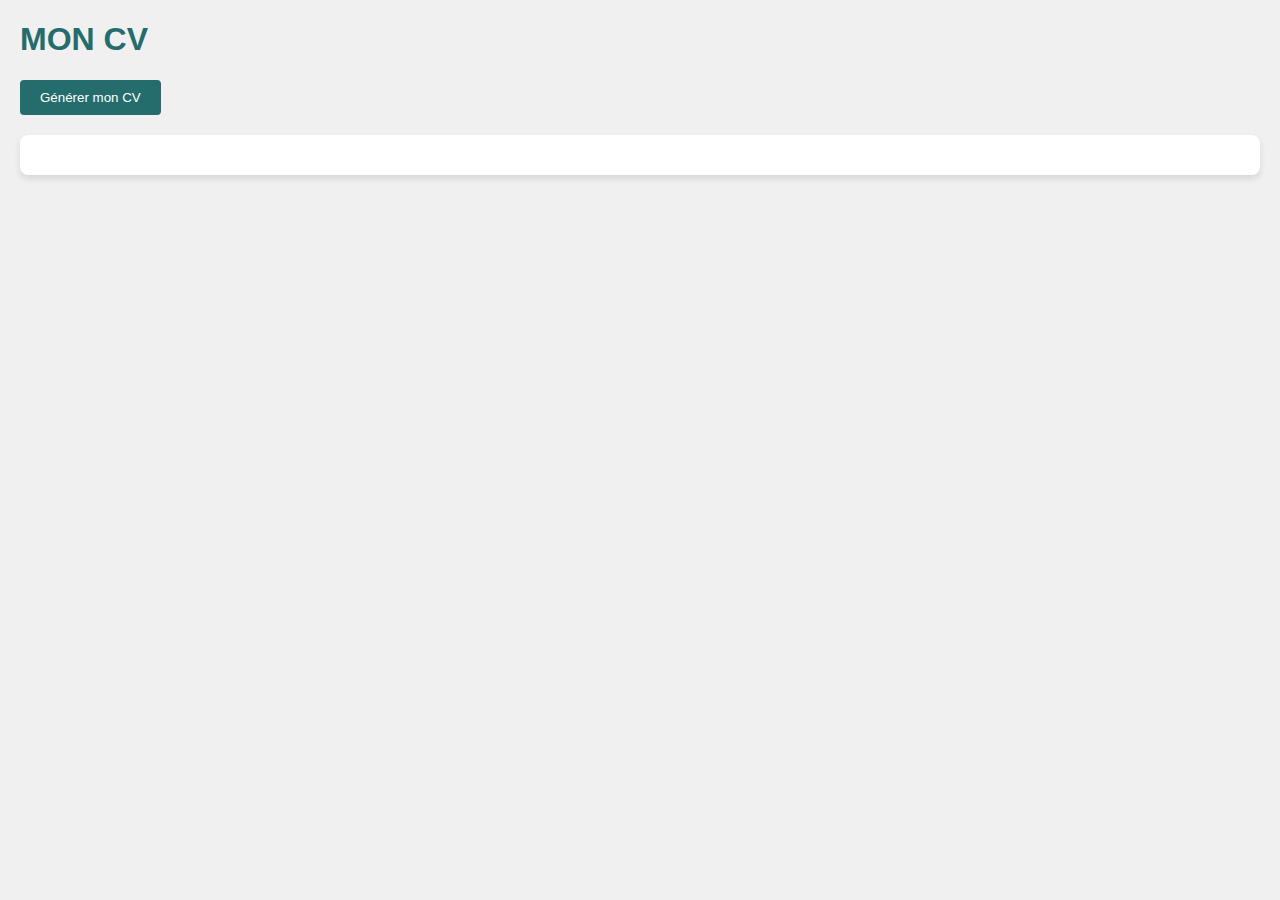
==== cv.html @ 10c8d507 "cv.html" ====
<!DOCTYPE html>
<html lang="fr">
<head>
    <meta charset="UTF-8">
    <meta name="viewport" content="width=device-width, initial-scale=1.0">
    <title>CV</title>
    <style>
        body {
            font-family: Arial, sans-serif;
            margin: 20px;
            background-color: #f0f0f0;
        }
        
        h1, h2, h3 {
            color: #256C6C;
        }
        
        p, ul {
            color: #333;
        }
        
        ul {
            list-style-type: square;
        }
        
        #cvContainer {
            margin-top: 20px;
            background-color: #fff;
            padding: 20px;
            border-radius: 8px;
            box-shadow: 0 4px 6px rgba(0, 0, 0, 0.1);
        }
        
        button {
            background-color: #256C6C;
            color: #fff;
            padding: 10px 20px;
            border: none;
            border-radius: 4px;
            cursor: pointer;
            transition: background-color 0.3s ease;
        }
        
        button:hover {
            background-color: #1D5252;
        }
    </style>
</head>
<body>
    <h1>MON CV</h1>
    <button id="generateButton">Générer mon CV</button>
    <div id="cvContainer"></div>

    <script>
        document.getElementById('generateButton').addEventListener('click', function() {
            fetch('cv.xml')
                .then(response => response.text())
                .then(data => {
                    let parser = new DOMParser();
                    let xmlDoc = parser.parseFromString(data, "text/xml");
                    let nom = xmlDoc.getElementsByTagName("Nom")[0].childNodes[0].nodeValue;
                    let adresse = xmlDoc.getElementsByTagName("Adresse")[0].childNodes[0].nodeValue;
                    let email = xmlDoc.getElementsByTagName("Email")[0].childNodes[0].nodeValue;
                    let telephone = xmlDoc.getElementsByTagName("Téléphone")[0].childNodes[0].nodeValue;
                    let experiences = xmlDoc.getElementsByTagName("Job");
                    let experienceHtml = '';
                    for (let i = 0; i < experiences.length; i++) {
                        let titre = experiences[i].getElementsByTagName("Titre")[0].childNodes[0].nodeValue;
                        let entreprise = experiences[i].getElementsByTagName("Entreprise")[0].childNodes[0].nodeValue;
                        let années = experiences[i].getElementsByTagName("Années")[0].childNodes[0].nodeValue;
                        let description = experiences[i].getElementsByTagName("Description")[0].childNodes[0].nodeValue;
                        experienceHtml += `<div><h3>${titre}</h3><p>${entreprise}, ${années}</p><p>${description}</p></div>`;
                    }
                    let diplome = xmlDoc.getElementsByTagName("Diplôme")[0].childNodes[0].nodeValue;
                    let établissement = xmlDoc.getElementsByTagName("Établissement")[0].childNodes[0].nodeValue;
                    let annéesÉtudes = xmlDoc.getElementsByTagName("Années")[1].childNodes[0].nodeValue;
                    let compétences = xmlDoc.getElementsByTagName("Compétence");
                    let compétencesHtml = '';
                    for (let i = 0; i < compétences.length; i++) {
                        compétencesHtml += `<li>${compétences[i].childNodes[0].nodeValue}</li>`;
                    }
                    let cvHtml = `
                        <h2>Informations Personnelles</h2>
                        <p><strong>Nom:</strong> ${nom}</p>
                        <p><strong>Adresse:</strong> ${adresse}</p>
                        <p><strong>Email:</strong> ${email}</p>
                        <p><strong>Téléphone:</strong> ${telephone}</p>
                        <h2>Parcours</h2>
                        <p><strong>${diplome}</strong> - ${établissement}, ${annéesÉtudes}</p>
                        <h2>Compétences</h2>
                        <ul>
                            ${compétencesHtml}
                        </ul>
                    `;
                    document.getElementById('cvContainer').innerHTML = cvHtml;
                })
                .catch(error => console.error('Erreur:', error));
        });
    </script>
</body>
</html>
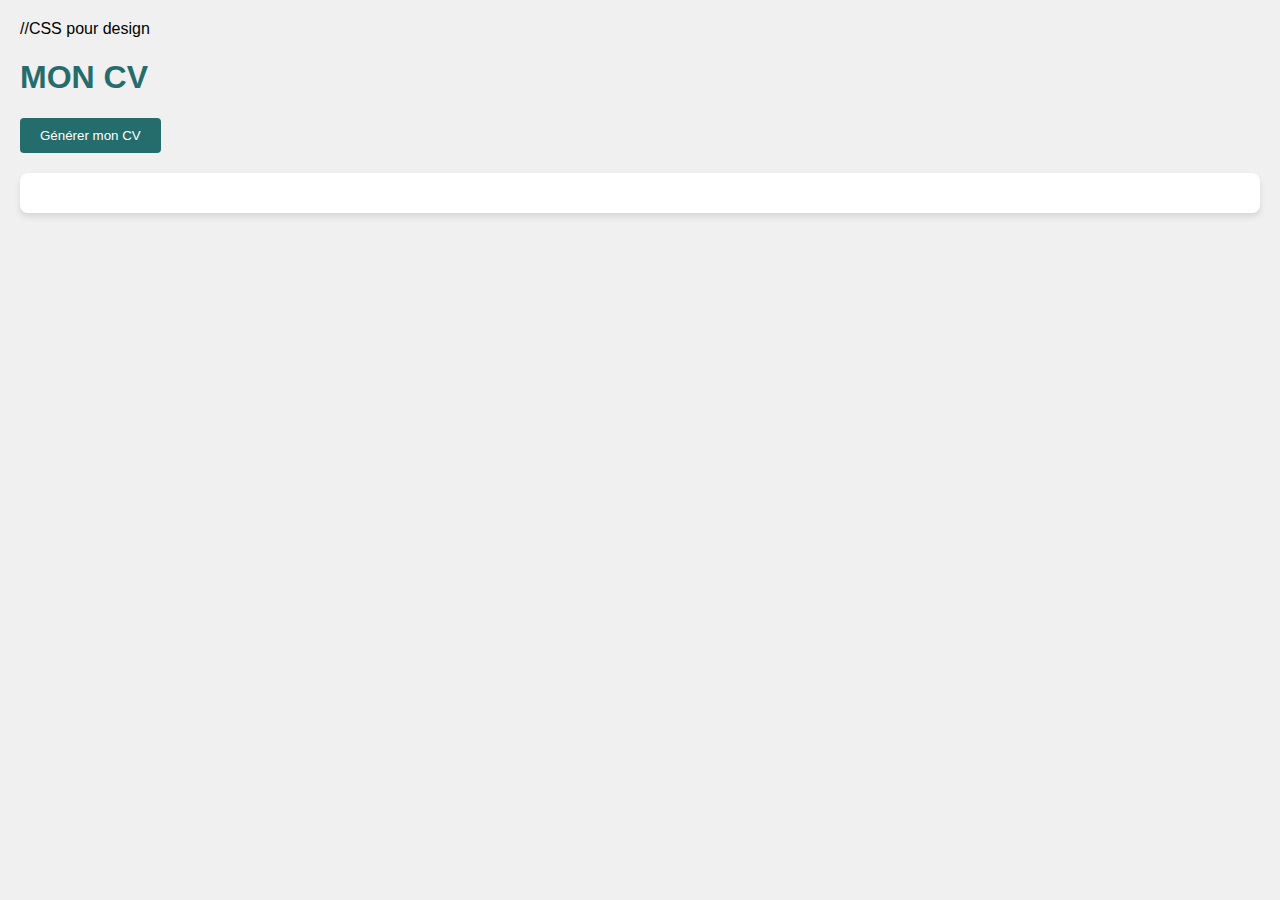
==== commit 35cc5deb: "Update cv.html" ====
--- a/cv.html
+++ b/cv.html
@@ -4,6 +4,7 @@
     <meta charset="UTF-8">
     <meta name="viewport" content="width=device-width, initial-scale=1.0">
     <title>CV</title>
+    //CSS pour design
     <style>
         body {
             font-family: Arial, sans-serif;
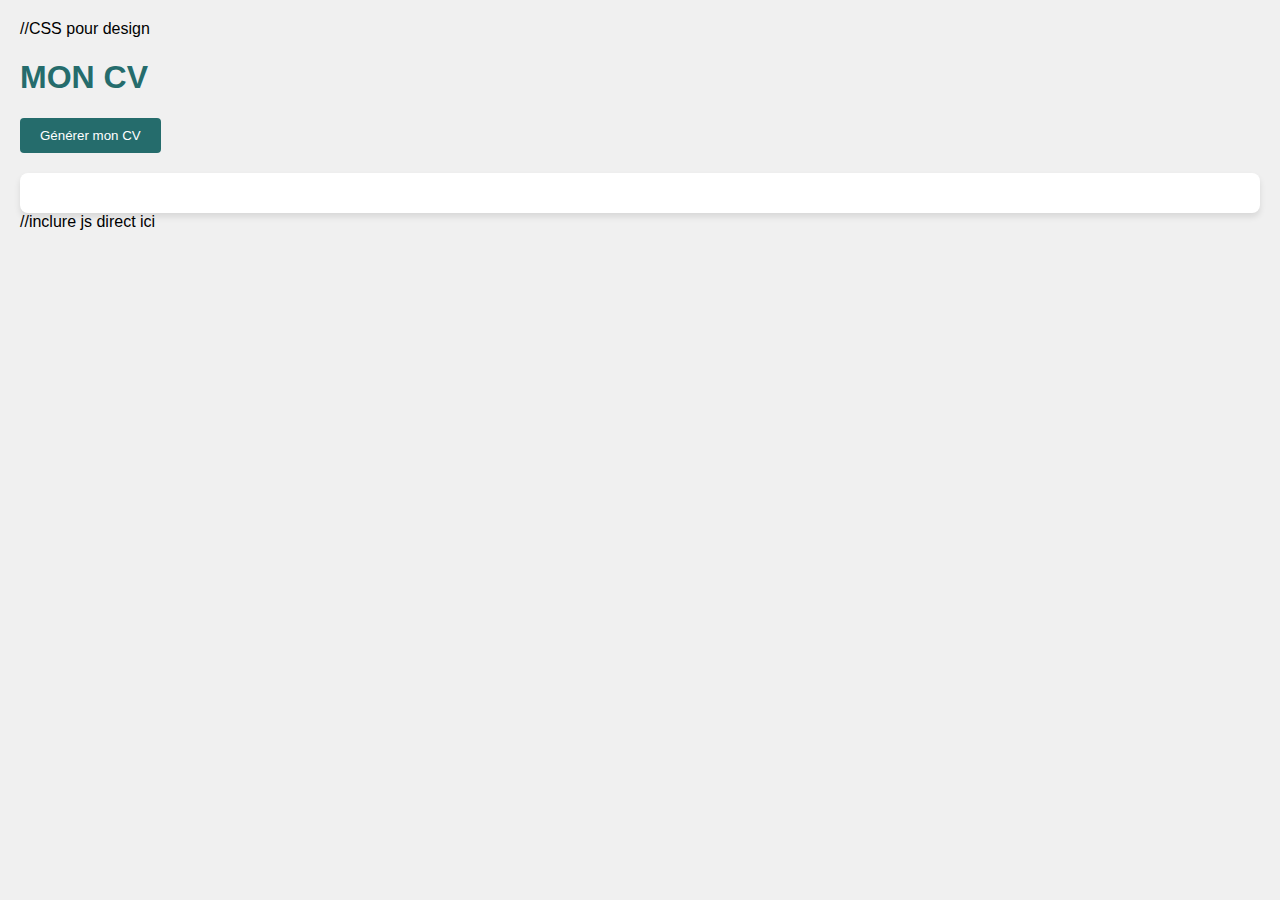
==== commit bcf51319: "Update cv.html" ====
--- a/cv.html
+++ b/cv.html
@@ -51,7 +51,7 @@
     <h1>MON CV</h1>
     <button id="generateButton">Générer mon CV</button>
     <div id="cvContainer"></div>
-
+//inclure js direct ici
     <script>
         document.getElementById('generateButton').addEventListener('click', function() {
             fetch('cv.xml')
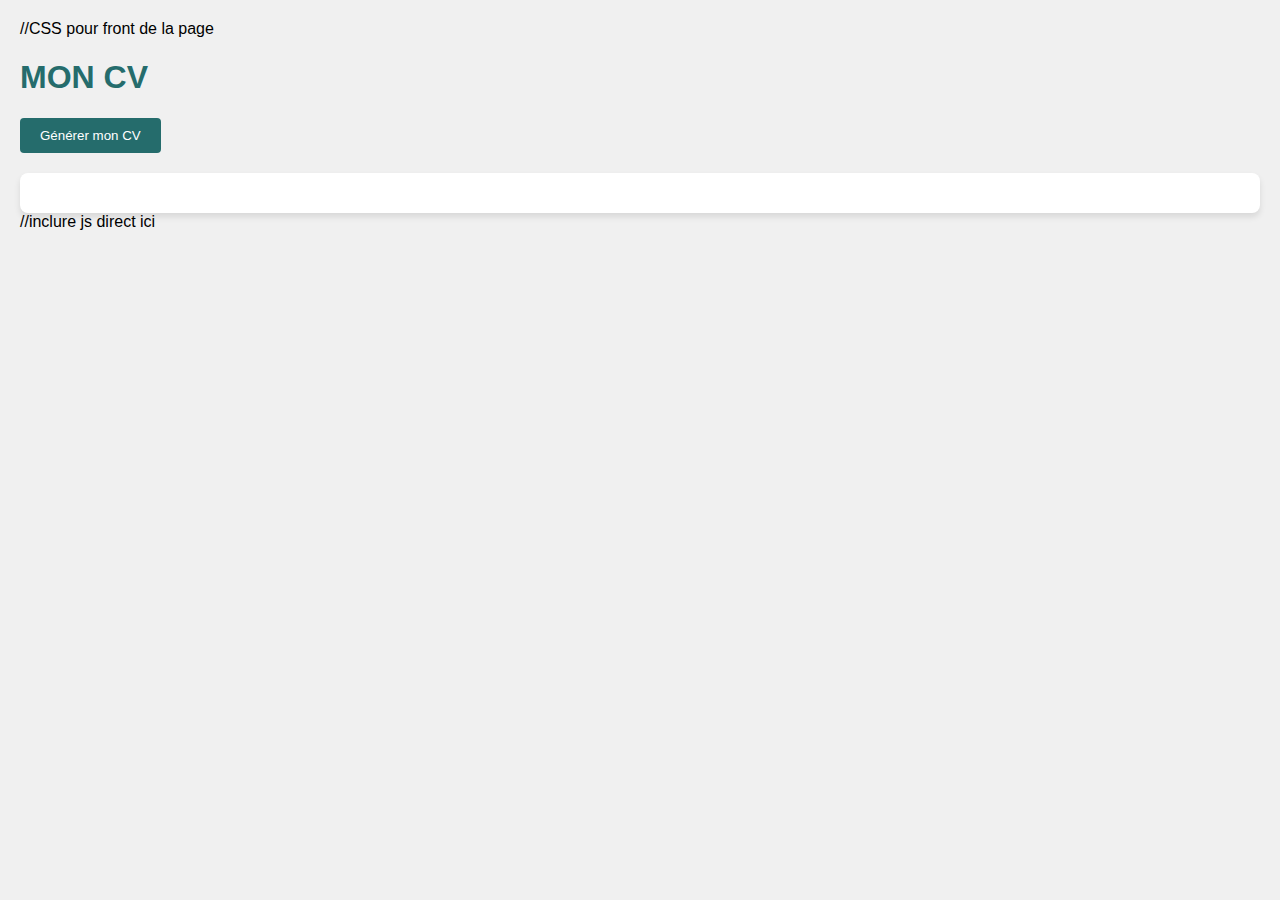
==== commit 7126a16b: "Update cv.html" ====
--- a/cv.html
+++ b/cv.html
@@ -4,7 +4,7 @@
     <meta charset="UTF-8">
     <meta name="viewport" content="width=device-width, initial-scale=1.0">
     <title>CV</title>
-    //CSS pour design
+    //CSS pour front de la page
     <style>
         body {
             font-family: Arial, sans-serif;
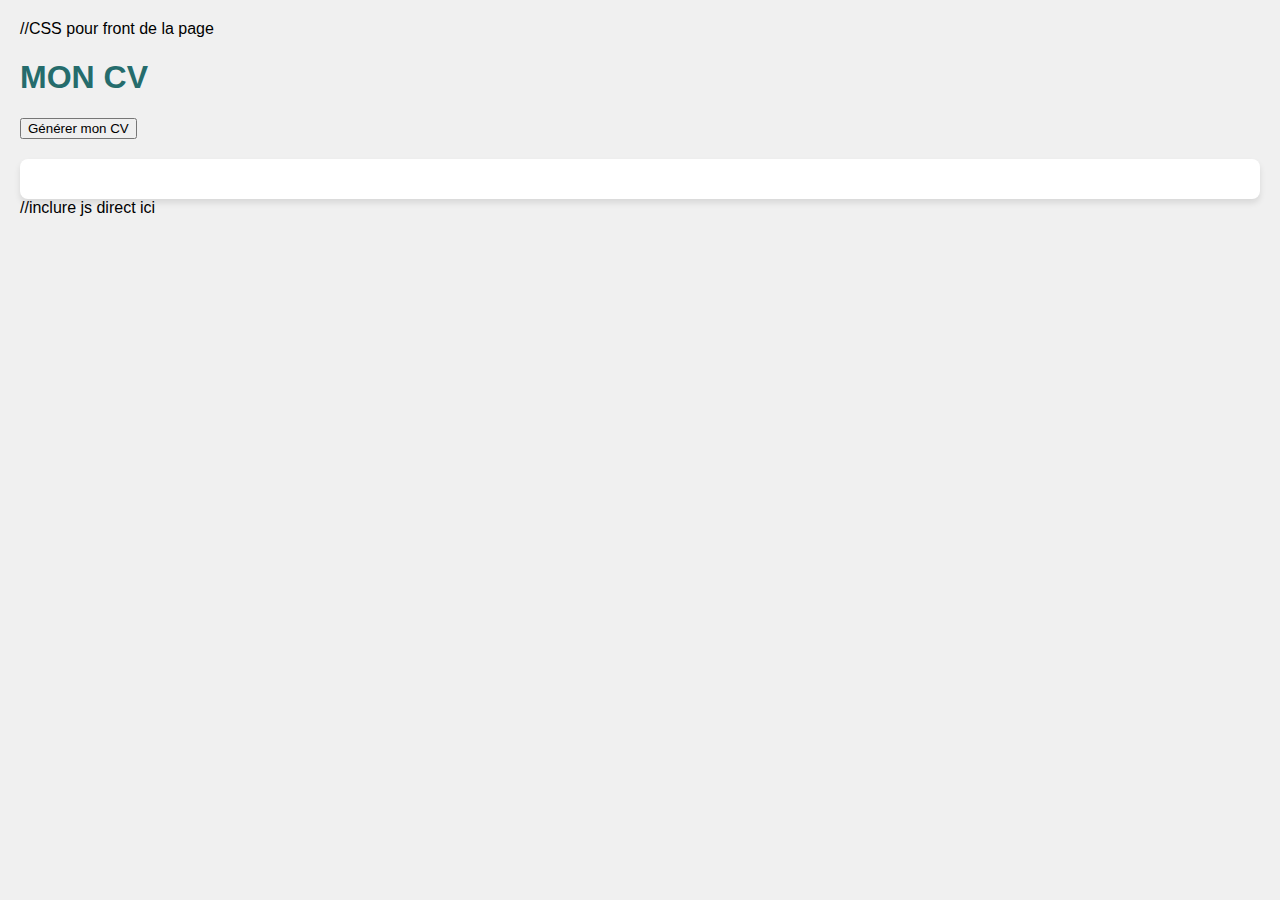
==== commit 24247238: "Update cv.html" ====
--- a/cv.html
+++ b/cv.html
@@ -31,7 +31,7 @@
             border-radius: 8px;
             box-shadow: 0 4px 6px rgba(0, 0, 0, 0.1);
         }
-        
+        //mettre bouton en couleur ece
         button {
             background-color: #256C6C;
             color: #fff;
